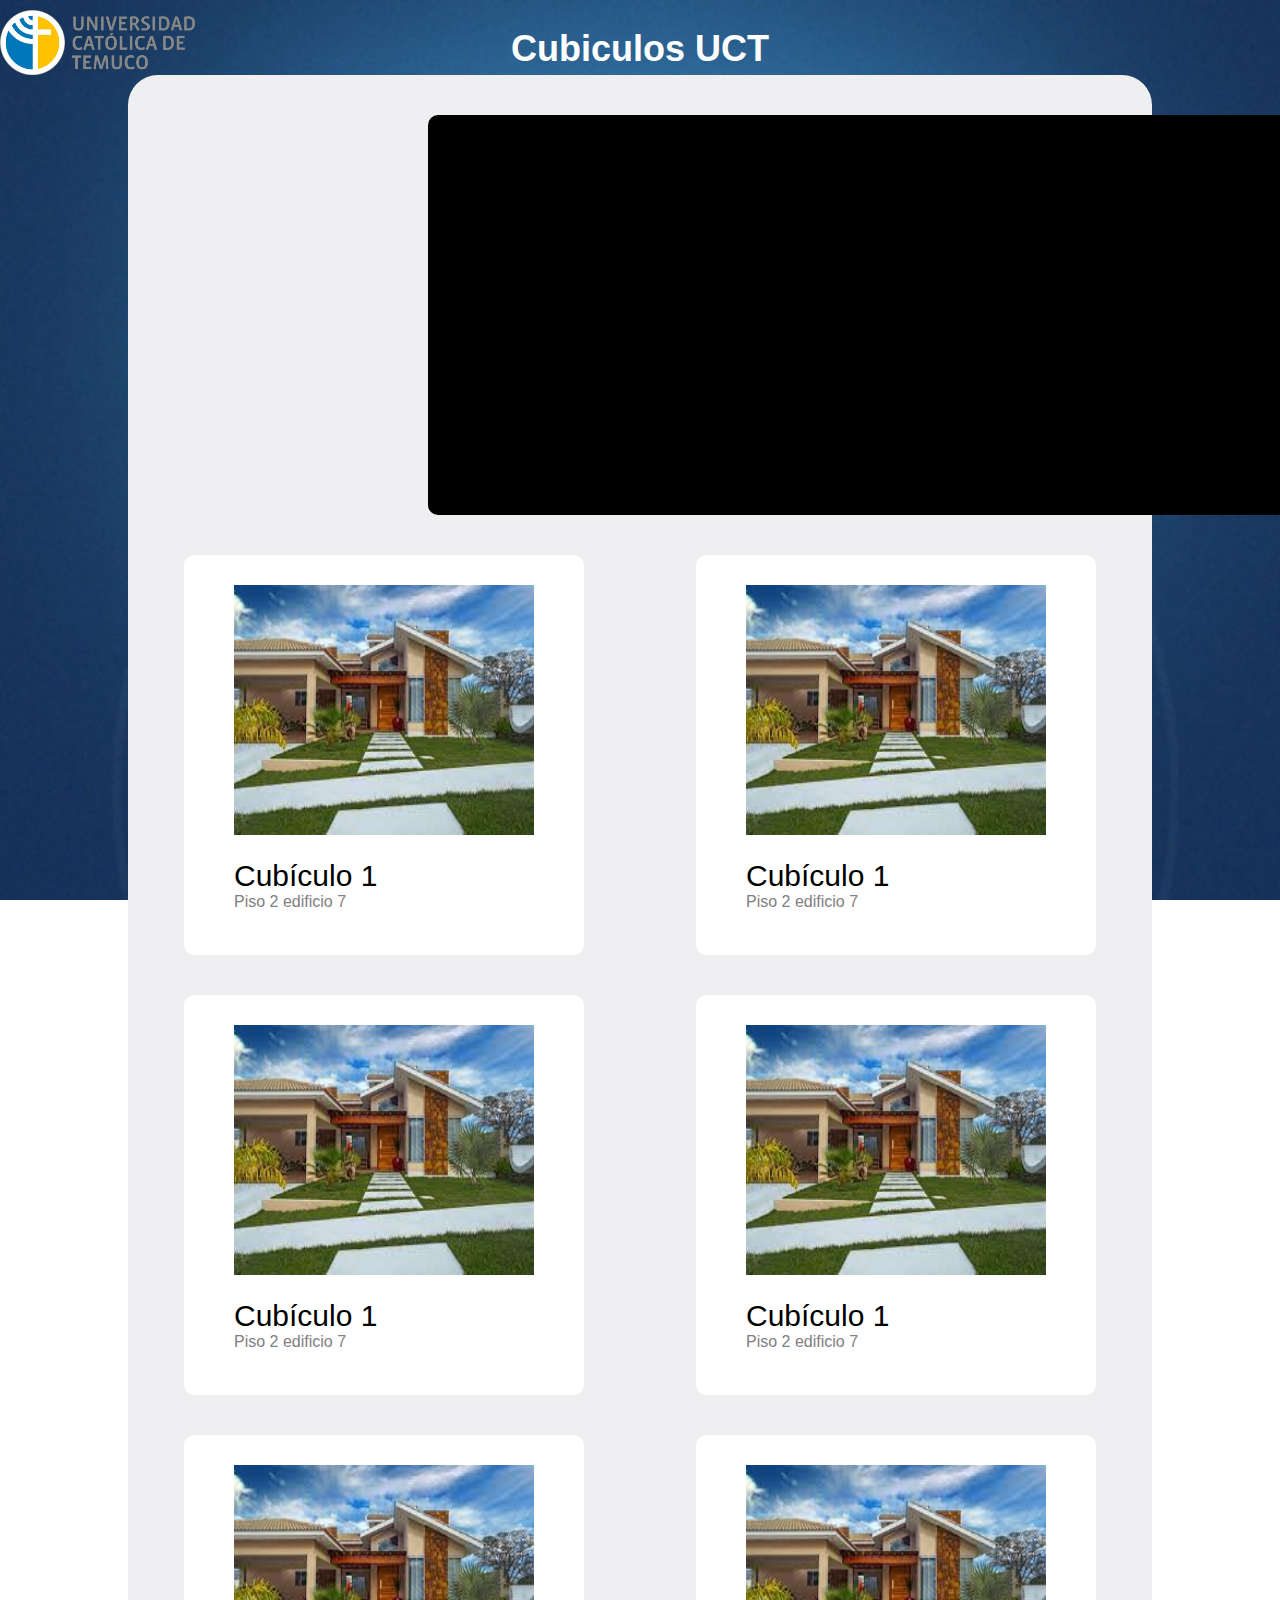
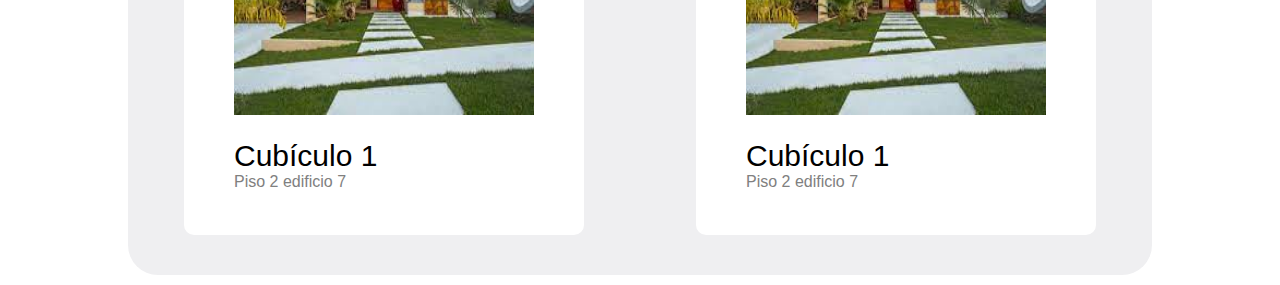
==== proyecto/cubiculos.html @ 743c9c84 "se crea cubiculos" ====
<!DOCTYPE html>
<html lang="en">
<head>
    <meta charset="UTF-8">
    <meta name="viewport" content="width=device-width, initial-scale=1.0">
    <link rel="stylesheet" type="text/css" href="cubiculos.css">
    <link rel="stylesheet" href="styles.css">
    <title>Cubiculos UCT</title>
</head>
<body>
    <div class="banner">
        <center><h1>Cubiculos UCT</h1></center>
    </div>
    <section class="flexcontainer">
        <section class="deslisante">
            <div class="cubiculolargo"></div>
        </section>

        <div class="cubiculo" onmouseover="showCubiculoInfo(this)" onmouseout="hideCubiculoInfo(this)">
            <img src="cubiculps/descarga (1).jpg" alt="" class="imagen">
            <p class="titulo">Cubículo 1</p>
            <p class="piso">Piso 2 edificio 7</p>
            <div class="cubiculo-info">
                <img src="cubiculps/descarga (1).jpg" alt="" class="info-imagen">
                <h2 class="info-titulo">Cubículo 1</h2>
                <p class="info-descripcion">Descripción del cubículo 1.</p>
            </div>
        </div>
        <div class="cubiculo" onmouseover="showCubiculoInfo(this)" onmouseout="hideCubiculoInfo(this)">
            <img src="cubiculps/descarga (1).jpg" alt="" class="imagen">
            <p class="titulo">Cubículo 1</p>
            <p class="piso">Piso 2 edificio 7</p>
            <div class="cubiculo-info">
                <img src="cubiculps/descarga (1).jpg" alt="" class="info-imagen">
                <h2 class="info-titulo">Cubículo 1</h2>
                <p class="info-descripcion">Descripción del cubículo 1.</p>
            </div>
        </div>
        <div class="cubiculo" onmouseover="showCubiculoInfo(this)" onmouseout="hideCubiculoInfo(this)">
            <img src="cubiculps/descarga (1).jpg" alt="" class="imagen">
            <p class="titulo">Cubículo 1</p>
            <p class="piso">Piso 2 edificio 7</p>
            <div class="cubiculo-info">
                <img src="cubiculps/descarga (1).jpg" alt="" class="info-imagen">
                <h2 class="info-titulo">Cubículo 1</h2>
                <p class="info-descripcion">Descripción del cubículo 1.</p>
            </div>
        </div>
        <div class="cubiculo" onmouseover="showCubiculoInfo(this)" onmouseout="hideCubiculoInfo(this)">
            <img src="cubiculps/descarga (1).jpg" alt="" class="imagen">
            <p class="titulo">Cubículo 1</p>
            <p class="piso">Piso 2 edificio 7</p>
            <div class="cubiculo-info">
                <img src="cubiculps/descarga (1).jpg" alt="" class="info-imagen">
                <h2 class="info-titulo">Cubículo 1</h2>
                <p class="info-descripcion">Descripción del cubículo 1.</p>
            </div>
        </div>
        <div class="cubiculo" onmouseover="showCubiculoInfo(this)" onmouseout="hideCubiculoInfo(this)">
            <img src="cubiculps/descarga (1).jpg" alt="" class="imagen">
            <p class="titulo">Cubículo 1</p>
            <p class="piso">Piso 2 edificio 7</p>
            <div class="cubiculo-info">
                <img src="cubiculps/descarga (1).jpg" alt="" class="info-imagen">
                <h2 class="info-titulo">Cubículo 1</h2>
                <p class="info-descripcion">Descripción del cubículo 1.</p>
            </div>
        </div>
        <div class="cubiculo" onmouseover="showCubiculoInfo(this)" onmouseout="hideCubiculoInfo(this)">
            <img src="cubiculps/descarga (1).jpg" alt="" class="imagen">
            <p class="titulo">Cubículo 1</p>
            <p class="piso">Piso 2 edificio 7</p>
            <div class="cubiculo-info">
                <img src="cubiculps/descarga (1).jpg" alt="" class="info-imagen">
                <h2 class="info-titulo">Cubículo 1</h2>
                <p class="info-descripcion">Descripción del cubículo 1.</p>
            </div>
        </div>

        <!-- Repite el código anterior para cada cubículo -->

    </section>
    <script src="cubiculos.js"></script>
</body>
</html>
---- proyecto/cubiculos.css ----
.flexcontainer{
    display: flex;
    flex-wrap: wrap;
    background-color: rgb(239, 239, 241);
    width: 80%;
    margin: auto;
    padding-top: 40px;
    border-radius: 30px;
}
.cubiculo{
    padding-top:30px;
    padding-left: 50px;
    width: 400px;
    height: 400px;
    background-color: white;
    border-radius: 10px;
    margin: auto;
    margin-bottom: 40px;
}
.cubiculolargo{
    width: 900px;
    height: 400px;
    background-color: black;
    margin-left: 300px;
    margin-bottom: 40px;
    border-radius: 10px;
    
}
.deslisante{
    justify-content: center;
    align-items: center;
}
.imagen{
    width: 300px;
    height: 250px;
    margin-bottom: 20px;
}
.titulo{
    font-size: 30px;
}
.piso{
    color: gray;
}
.cubiculo-info {
    display: none;
    position: absolute;
    background-color: #fff;
    border: 1px solid #ccc;
    padding: 10px;
    box-shadow: 2px 2px 5px rgba(0, 0, 0, 0.3);
}

/* Agrega tus estilos CSS adicionales aquí */
---- proyecto/styles.css ----
/*  CSS de login    */

*{
    margin: 0;
    padding: 0;
    box-sizing: border-box;
    text-decoration: none;
    font-family: sans-serif;
}

main{
    width: 100%;
    padding: 0px;
    margin: auto;
    margin-top: 1px;
}

.block_login{
    width: 100%;
    max-width: 800px;
    margin: auto;
    position: relative;
}

.ventana_trasera{
    width: 100%;
    height: 500px;
    padding: 10px 20px;
    display: flex;
    justify-content: center;
    backdrop-filter: blur(10px);
    background-color: #01568E; /*color de fondo login*/
    border-radius: 10%;
}

.ventana_trasera div{
    margin: 100px 40px;
    color: #fff;
    transition: all 500ms;

}

.ventana_trasera div p,
.ventana_trasera div button{
    margin-top: 30px;
}

.ventana_trasera h3{
    font-weight: 400;
    font-size: 26px;

}

.ventana_trasera button{
    padding: 10px 40px;
    border: 2px solid #fff;
    background: transparent;
    font-size: 14px;
    font-weight: 600;
    cursor: pointer;
    color: #fff;
    outline: none;
    transition: all 300ms;
}

.ventana_trasera button:hover{
    background: #fff;
    color: #46a2fd;
}
/*formularios*/
.block-login-registro{
    display: flex;
    align-items: center;
    width: 100%;
    max-width: 380px;
    position: relative;
    top: -185px;
    left: 10px;
    transition: left 500ms cubic-bezier(0.175, 0.885, 0.320, 1.227);
}

.block-login-registro form{
    width: 100%;
    padding: 78px 20px;
    background: #fff; /*color de fondo de registro e inicio*/
    position: absolute;
    border-radius: 20px;
}

.block-login-registro form h2{
    font-size: 30px;
    text-align: center;
    margin-bottom: 20px;
    color: #46a2fd;
}

.block-login-registro form input{
    width: 100%;
    margin-top: 20px;
    padding: 10px;
    border: none;
    background: #F2F2F2;
    font-size: 16px;
    outline: none;
}

.block-login-registro form button{
    padding: 10px 40px;
    margin-top: 40px;
    border: none;
    font-size: 14px;
    background: #46a2fd;
    color: #fff;
    cursor: pointer;
    outline: none;
}
.formulario_login{
    opacity: 1;
    display: block;
}
.formulario_registrar{
    display: none;
}

/*------------------------------------------------------------------*/
@media screen and (max-width: 800px){

    main{
        margin-top: 50px;
    }
    .ventana_trasera{
        max-width: 350px;
        height: 300px;
        flex-direction: column;
        margin: auto;
    }
    .ventana_trasera div{
        margin: 0px;
        position: absolute;
    }

    /*formularios */
    .block-login-registro{
        top: -10px;
        left: -5px;
        margin: auto;
    }
    .block-login-registro form{
        position: relative;
    }


}

/*imagen de fondo, logo y boton de info*/

body {
    margin: 0;
    padding: 0;
    background-image: url('fondo.png'); 
    background-size: cover;
    font-family: Arial, sans-serif;
    padding: 10px 0;
    background-attachment: fixed;
}


.banner {
    background-image: url('logo2.png'); 
    background-size: contain;
    background-repeat: no-repeat;
    background-position: top left;
    color: white;
    text-align: center;
    padding: 5px 0;
    position: relative; 
}

.banner h1 {
    margin: 0;
    font-size: 36px;
    font-family: Verdana, Geneva, Tahoma, sans-serif;
}

.banner::before {
    content: "";
    display: block;
    padding-top: 1%; /* Mantiene la relación de aspecto 1:1 para el espacio del logo */

}


.bloque{        /*Clase padre*/
    width: 100%;
    min-height: 100vh;
    height: auto;
    display: flex;
    justify-content: flex-start;
    flex-wrap: wrap;
    padding: -100px;
}

.bloque-block{     /*Clase hijo*/
    margin: 1%;
    padding: -100px;
    width: 400px;
    height: auto;
    color: #fff;

}

.bloque-block section:nth-child(n){
    text-align: justify;
    position: relative;

}

.bloque-block section:nth-child(n) button{
    margin: 10px 0 10px 0;
    padding: 5px 10px 5px 10px;
    border-radius: 10%;
    background: #46a2fd; /*color de boton*/
    color: #fff;
    cursor: pointer;
}
.texto_expandir{
    position: relative;
    overflow: hidden;
    max-height: 0;
    transition: max-height 0.4s ease-out; /*demora en bajar el texto*/
    color: #fff;
}

.abrir_cerrar{
    max-height: 500px;
    transition: max-height 0.5s ease-in;
}
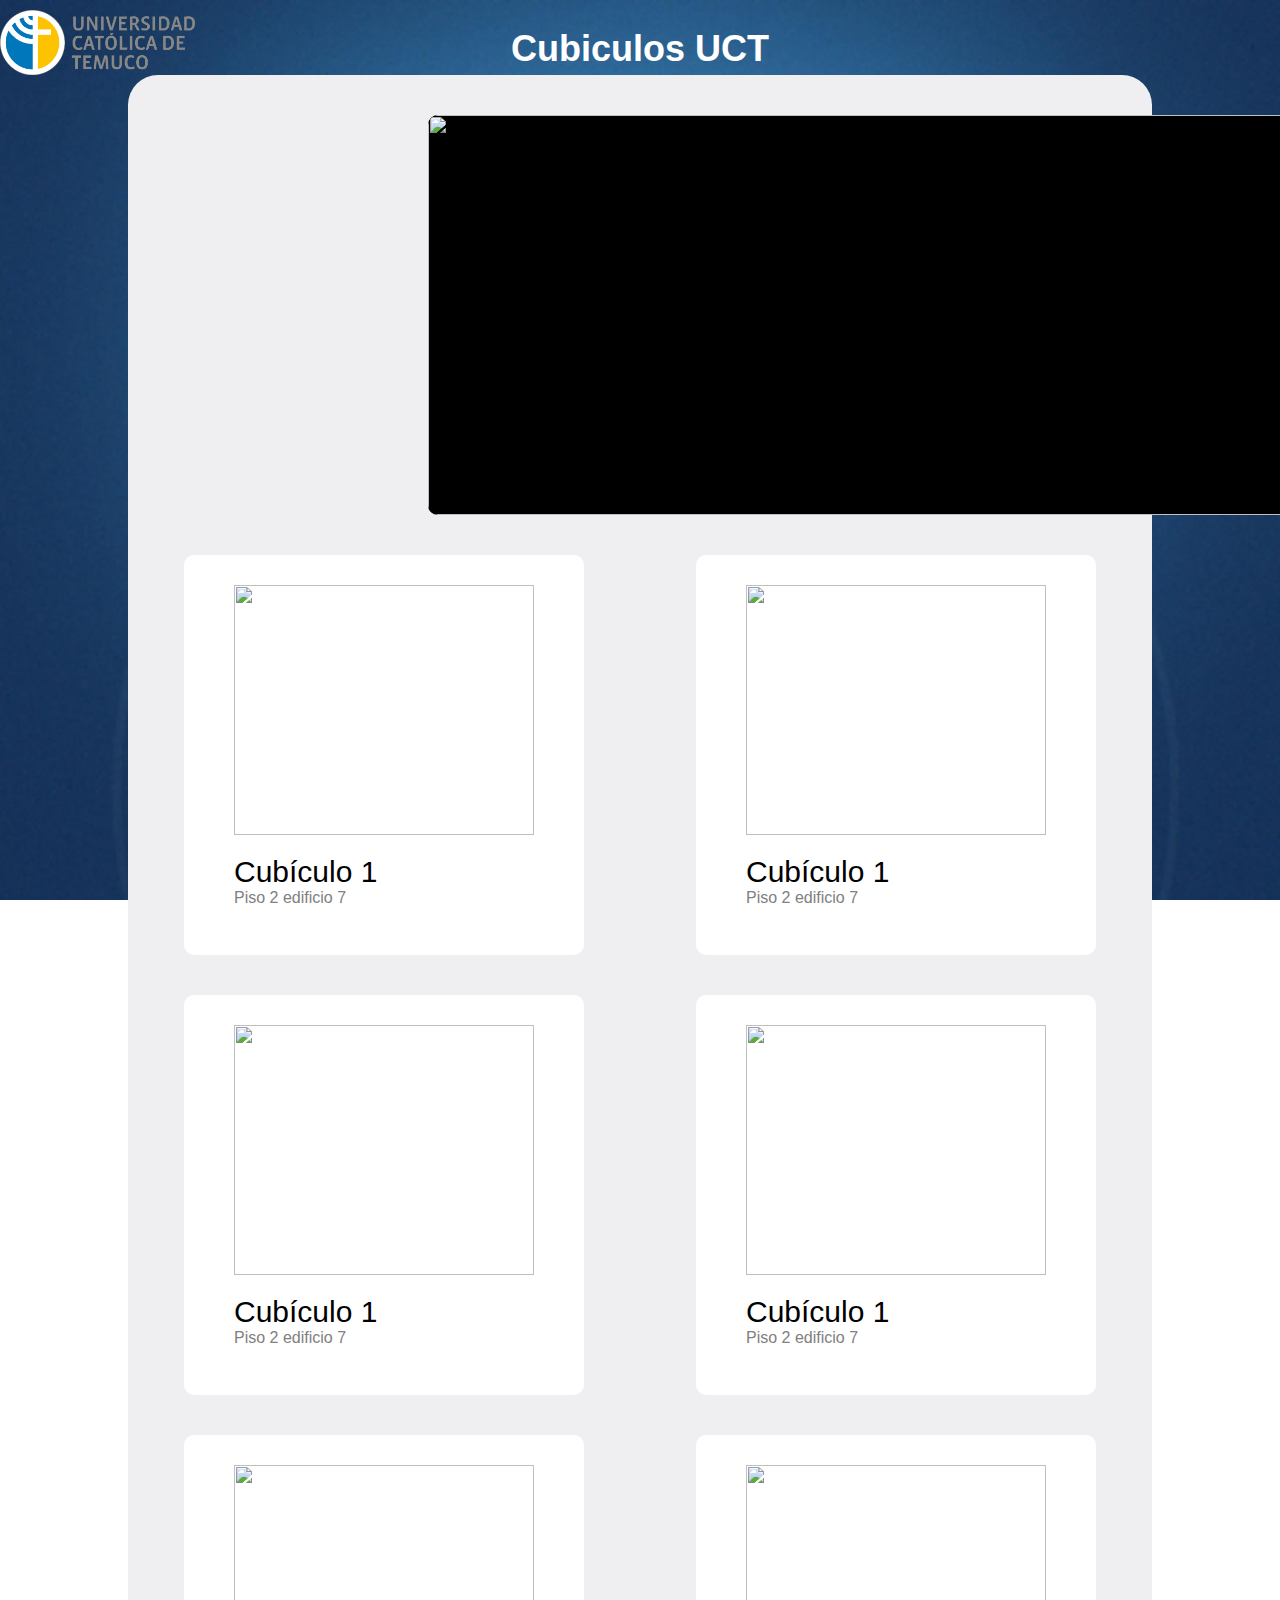
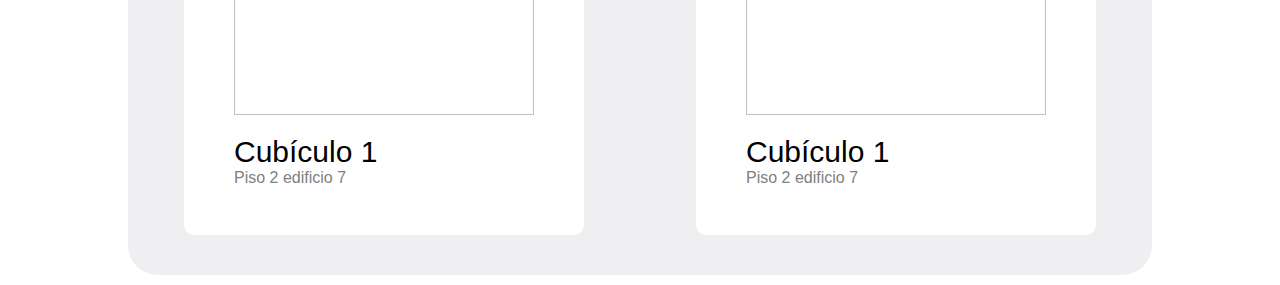
==== commit a0850813: "a" ====
--- a/proyecto/cubiculos.html
+++ b/proyecto/cubiculos.html
@@ -13,7 +13,14 @@
     </div>
     <section class="flexcontainer">
         <section class="deslisante">
-            <div class="cubiculolargo"></div>
+            <div class="cubiculolargo">
+                <img src="cubiculps/descarga (1).jpg" alt="" class="patata" onclick="changeImage(this)">
+                <img src="cubiculps/descarga (2).jpg" alt="" class="patata" onclick="changeImage(this)">
+                <img src="cubiculps/descarga (3).jpg" alt="" class="patata" onclick="changeImage(this)">
+                <img src="cubiculps/descarga (4).jpg" alt="" class="patata" onclick="changeImage(this)">
+                <img src="cubiculps/descarga (5).jpg" alt="" class="patata" onclick="changeImage(this)">
+            </div>
+            
         </section>
 
         <div class="cubiculo" onmouseover="showCubiculoInfo(this)" onmouseout="hideCubiculoInfo(this)">
@@ -21,7 +28,26 @@
             <p class="titulo">Cubículo 1</p>
             <p class="piso">Piso 2 edificio 7</p>
             <div class="cubiculo-info">
-                <img src="cubiculps/descarga (1).jpg" alt="" class="info-imagen">
+                <div class="image-container">
+                    <img src="cubiculps/descarga (1).jpg" alt="" class="info-imagen">
+                    <img src="cubiculps/descarga (2).jpg" alt="" class="info-imagen">
+                    <img src="cubiculps/descarga (3).jpg" alt="" class="info-imagen">
+                </div>
+                <h2 class="info-titulo">Cubículo 1</h2>
+                <p class="info-descripcion">Descripción del cubículo 1.</p>
+            </div>
+        </div>
+        
+        <div class="cubiculo" onmouseover="showCubiculoInfo(this)" onmouseout="hideCubiculoInfo(this)">
+            <img src="cubiculps/descarga (1).jpg" alt="" class="imagen">
+            <p class="titulo">Cubículo 1</p>
+            <p class="piso">Piso 2 edificio 7</p>
+            <div class="cubiculo-info">
+                <div class="image-container">
+                    <img src="cubiculps/descarga (1).jpg" alt="" class="info-imagen">
+                    <img src="cubiculps/descarga (2).jpg" alt="" class="info-imagen">
+                    <img src="cubiculps/descarga (3).jpg" alt="" class="info-imagen">
+                </div>
                 <h2 class="info-titulo">Cubículo 1</h2>
                 <p class="info-descripcion">Descripción del cubículo 1.</p>
             </div>
@@ -31,7 +57,11 @@
             <p class="titulo">Cubículo 1</p>
             <p class="piso">Piso 2 edificio 7</p>
             <div class="cubiculo-info">
-                <img src="cubiculps/descarga (1).jpg" alt="" class="info-imagen">
+                <div class="image-container">
+                    <img src="cubiculps/descarga (1).jpg" alt="" class="info-imagen">
+                    <img src="cubiculps/descarga (2).jpg" alt="" class="info-imagen">
+                    <img src="cubiculps/descarga (3).jpg" alt="" class="info-imagen">
+                </div>
                 <h2 class="info-titulo">Cubículo 1</h2>
                 <p class="info-descripcion">Descripción del cubículo 1.</p>
             </div>
@@ -41,7 +71,11 @@
             <p class="titulo">Cubículo 1</p>
             <p class="piso">Piso 2 edificio 7</p>
             <div class="cubiculo-info">
-                <img src="cubiculps/descarga (1).jpg" alt="" class="info-imagen">
+                <div class="image-container">
+                    <img src="cubiculps/descarga (1).jpg" alt="" class="info-imagen">
+                    <img src="cubiculps/descarga (2).jpg" alt="" class="info-imagen">
+                    <img src="cubiculps/descarga (3).jpg" alt="" class="info-imagen">
+                </div>
                 <h2 class="info-titulo">Cubículo 1</h2>
                 <p class="info-descripcion">Descripción del cubículo 1.</p>
             </div>
@@ -51,7 +85,11 @@
             <p class="titulo">Cubículo 1</p>
             <p class="piso">Piso 2 edificio 7</p>
             <div class="cubiculo-info">
-                <img src="cubiculps/descarga (1).jpg" alt="" class="info-imagen">
+                <div class="image-container">
+                    <img src="cubiculps/descarga (1).jpg" alt="" class="info-imagen">
+                    <img src="cubiculps/descarga (2).jpg" alt="" class="info-imagen">
+                    <img src="cubiculps/descarga (3).jpg" alt="" class="info-imagen">
+                </div>
                 <h2 class="info-titulo">Cubículo 1</h2>
                 <p class="info-descripcion">Descripción del cubículo 1.</p>
             </div>
@@ -61,17 +99,11 @@
             <p class="titulo">Cubículo 1</p>
             <p class="piso">Piso 2 edificio 7</p>
             <div class="cubiculo-info">
-                <img src="cubiculps/descarga (1).jpg" alt="" class="info-imagen">
-                <h2 class="info-titulo">Cubículo 1</h2>
-                <p class="info-descripcion">Descripción del cubículo 1.</p>
-            </div>
-        </div>
-        <div class="cubiculo" onmouseover="showCubiculoInfo(this)" onmouseout="hideCubiculoInfo(this)">
-            <img src="cubiculps/descarga (1).jpg" alt="" class="imagen">
-            <p class="titulo">Cubículo 1</p>
-            <p class="piso">Piso 2 edificio 7</p>
-            <div class="cubiculo-info">
-                <img src="cubiculps/descarga (1).jpg" alt="" class="info-imagen">
+                <div class="image-container">
+                    <img src="cubiculps/descarga (1).jpg" alt="" class="info-imagen">
+                    <img src="cubiculps/descarga (2).jpg" alt="" class="info-imagen">
+                    <img src="cubiculps/descarga (3).jpg" alt="" class="info-imagen">
+                </div>
                 <h2 class="info-titulo">Cubículo 1</h2>
                 <p class="info-descripcion">Descripción del cubículo 1.</p>
             </div>
--- a/proyecto/cubiculos.css
+++ b/proyecto/cubiculos.css
@@ -26,6 +26,19 @@
     border-radius: 10px;
     
 }
+.patata {
+    display: none;
+    width: 900px;
+    height: 400px;
+    background-color: black;
+    border-radius: 10px;
+}
+
+.patata:first-child {
+    display: block;
+}
+
+
 .deslisante{
     justify-content: center;
     align-items: center;
